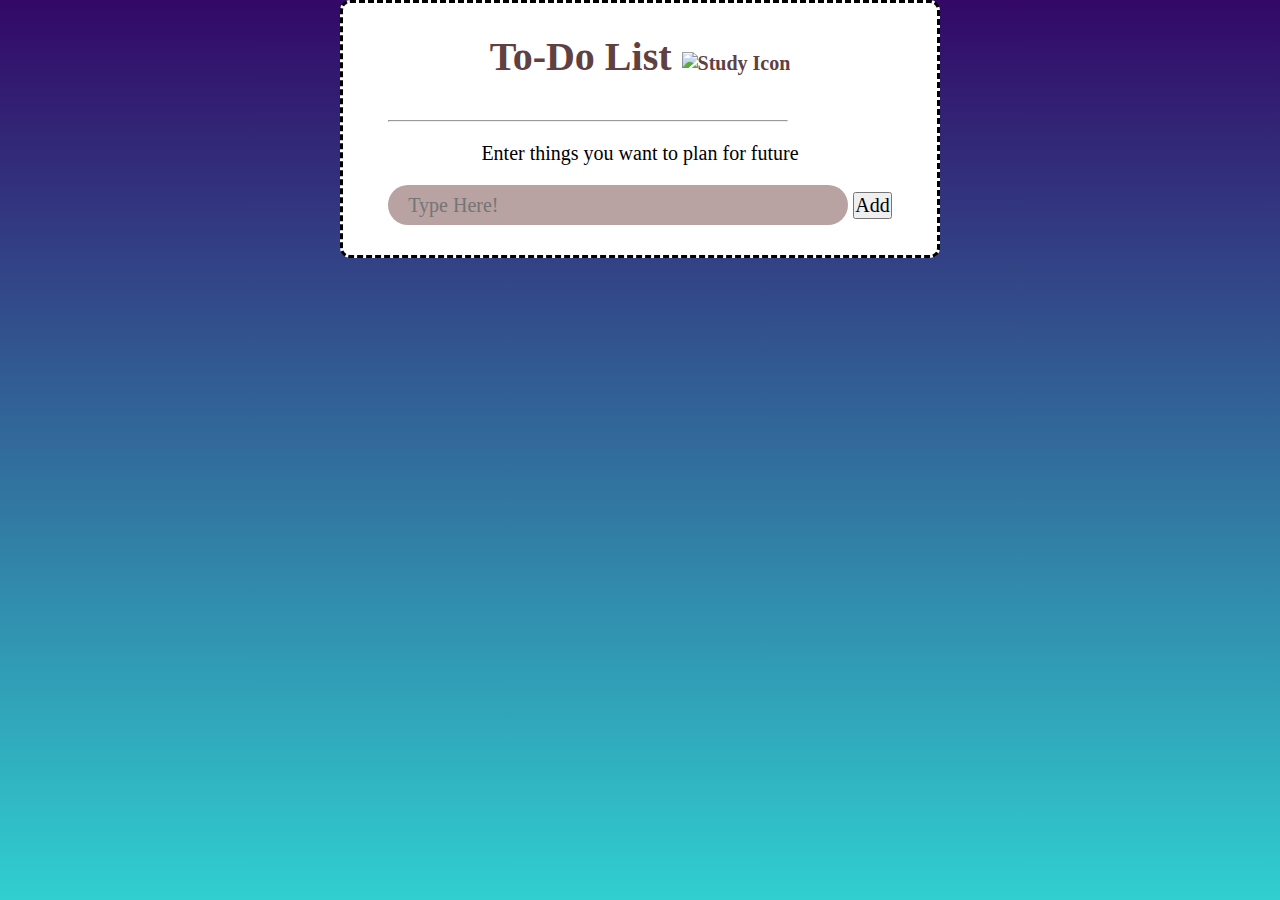
==== To-Do List/index.html @ a161ec6c "To-Do List Project(HTML&CSS)" ====
<!DOCTYPE html>
<html lang="en">

<head>
    <meta charset="UTF-8">
    <meta name="viewport" content="width=device-width, initial-scale=1.0">
    <title>To-Do List App</title>
    <link rel="stylesheet" href="index.css">
</head>

<body>
    <div class="container">
        <div class="todo">
            <h2>To-Do List <img src="https://cdn-icons-png.freepik.com/256/8263/8263115.png?semt=ais_hybrid" alt="Study Icon"></h2>
            <div class="input-box">
                <hr>
                <form id="taskForm">
                    <label for="input">Enter things you want to plan for future</label><br>
                    <input type="text" id="input" placeholder="Type Here!">
                    <button id="add" type="submit">Add</button>
                </form>
            </div>
            <div class="list-container">
                <ul id="taskList">
                </ul>
            </div>
        </div>
    </div>
    <script src="index.js"></script>
</body>

</html>
---- To-Do List/index.css ----
*{
    font-family: 'Times New Roman', serif;
    margin: 0;
    padding: 0;
    box-sizing: border-box;
    font-size: 20px;
}
.container{
    width: 100%;
    min-height: 100vh;
    background-image: linear-gradient(to top, #30cfd0 0%, #330867 100%);
}
.todo{
    display: flex;
    width: 30rem;
    max-width: 100rem;
    margin: 0 auto;
    justify-content: center;
    align-items: center;
    flex-wrap: wrap;
    padding: 30px;
    border-style: dashed;
    flex-direction: column;
    background-color: white;
    border-radius: 10px;
    text-align: center;
    
}       
.todo h2{
    color: rgb(95, 65, 65);
    font-size: 40px;
    margin-bottom: 40px;
}
.todo > h2 img{
    width: 3rem;
    height: 3rem;
}



.input-box hr{
    margin-bottom: 20px;
    width: 20rem;
}
#input{
    border: none;
    outline: none;
    border-radius: 5rem;
    background-color: rgb(184, 162, 162);
    margin-top: 20px;
    width: 23rem;
    height: 2rem;
    font-size: 20px;
    padding: 20px;
}
#add{
    flex:1;
}




.li-container{

}

li{
    
}
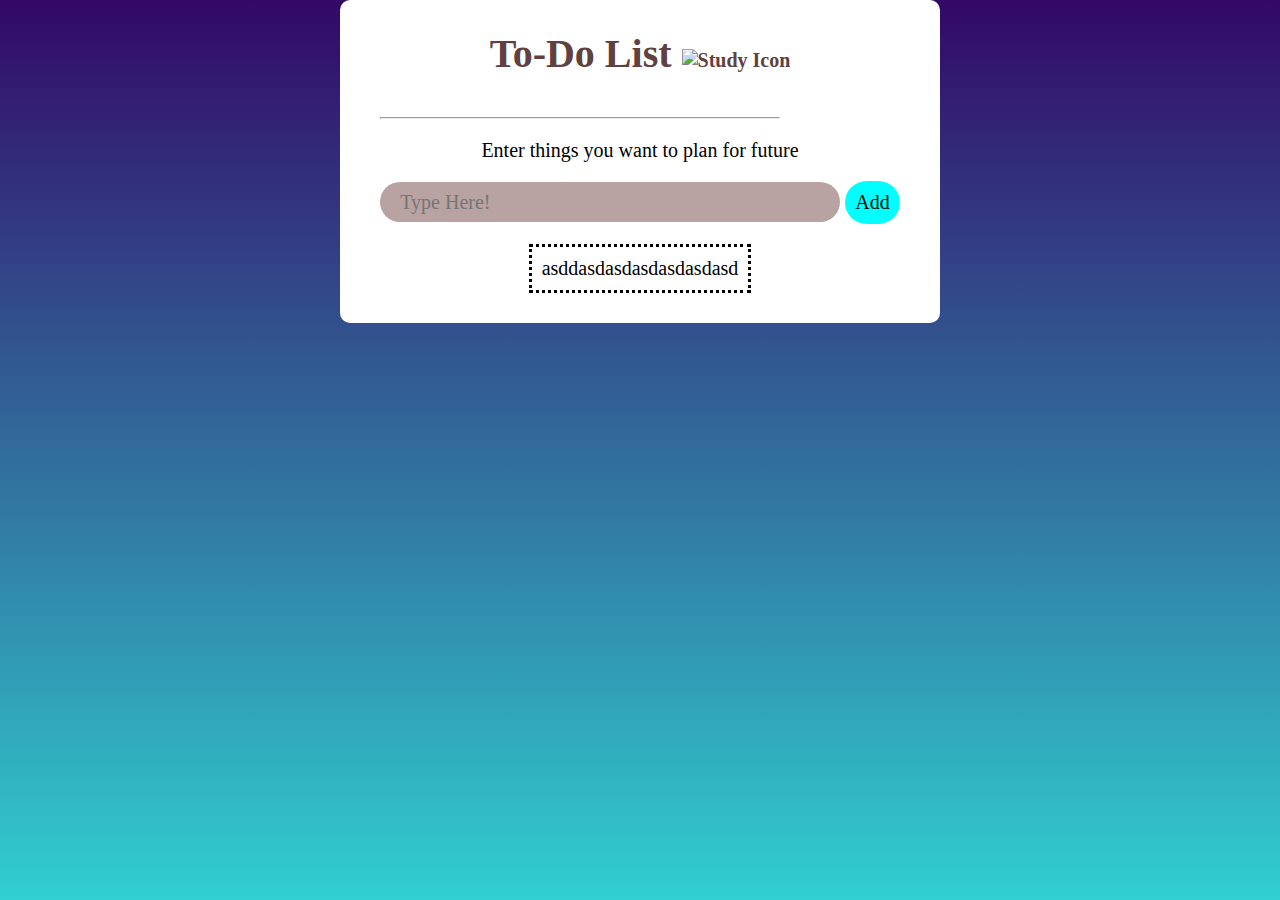
==== commit 04040ffc: "JS function to addItem(Still Bugging)" ====
--- a/To-Do List/index.html
+++ b/To-Do List/index.html
@@ -17,11 +17,12 @@
                 <form id="taskForm">
                     <label for="input">Enter things you want to plan for future</label><br>
                     <input type="text" id="input" placeholder="Type Here!">
-                    <button id="add" type="submit">Add</button>
+                    <button id="add" onclick="addItem(event)">Add</button>
                 </form>
             </div>
             <div class="list-container">
                 <ul id="taskList">
+                    <li>asddasdasdasdasdasdasd</li>
                 </ul>
             </div>
         </div>
--- a/To-Do List/index.css
+++ b/To-Do List/index.css
@@ -12,18 +12,19 @@
 }
 .todo{
     display: flex;
+    flex-wrap: wrap;
+    flex-direction: column;
+    justify-content: center;
+    align-items: center;
+    text-align: center;
+
     width: 30rem;
     max-width: 100rem;
     margin: 0 auto;
-    justify-content: center;
-    align-items: center;
-    flex-wrap: wrap;
     padding: 30px;
-    border-style: dashed;
-    flex-direction: column;
     background-color: white;
     border-radius: 10px;
-    text-align: center;
+    
     
 }       
 .todo h2{
@@ -53,17 +54,20 @@
     font-size: 20px;
     padding: 20px;
 }
+
 #add{
-    flex:1;
+    border: none;
+    outline: none;
+    border-radius: 2rem;
+    font-size: 1rem;
+    padding: 10px;
+    background-color: aqua;
 }
 
-
-
-
-.li-container{
-
+#taskList li{
+    margin-top: 20px;
+    border-style: dotted;
+    list-style: none;
+    padding: 10px;
 }
 
-li{
-    
-}
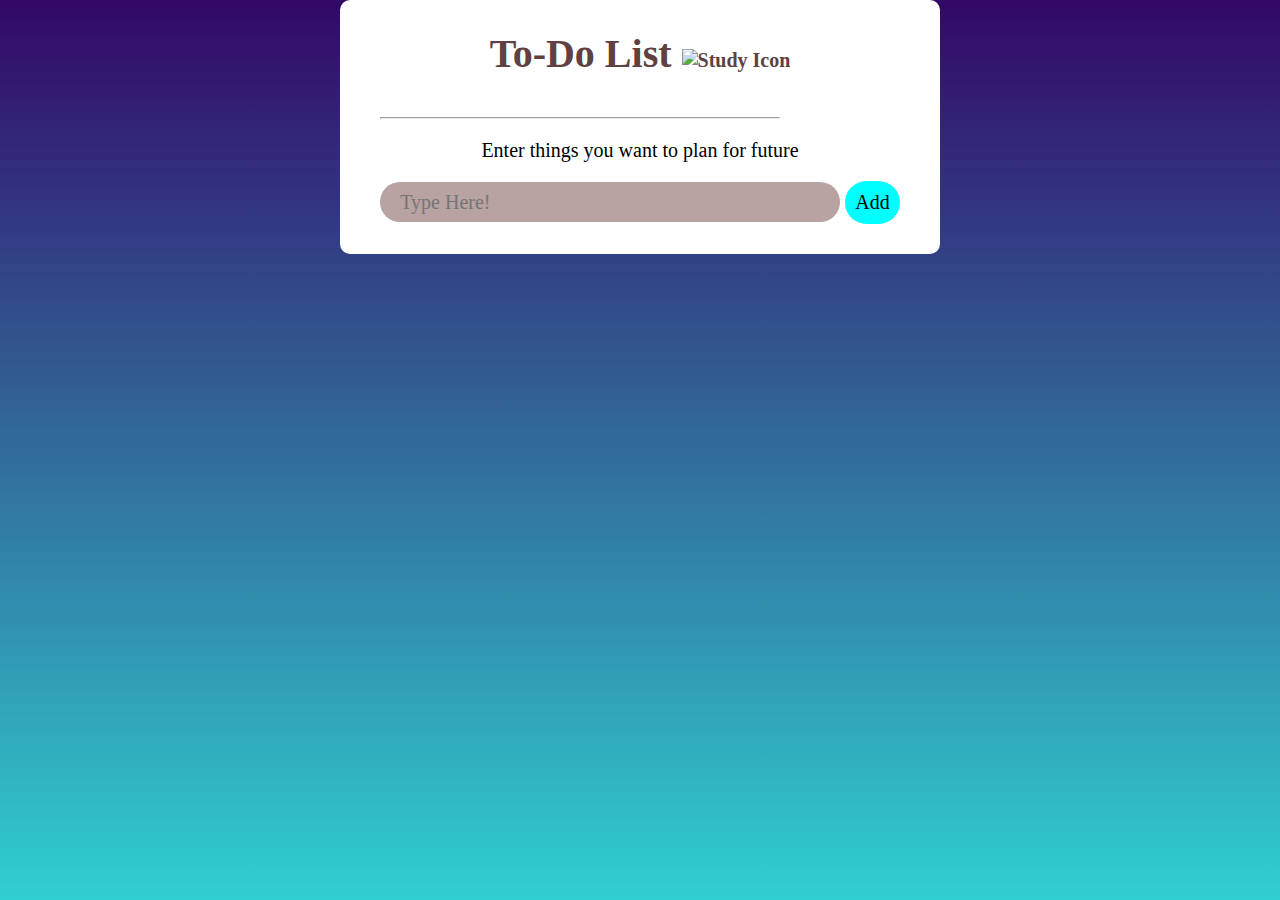
==== commit cef98a09: "Delete Function" ====
--- a/To-Do List/index.html
+++ b/To-Do List/index.html
@@ -22,7 +22,7 @@
             </div>
             <div class="list-container">
                 <ul id="taskList">
-                    <li>asddasdasdasdasdasdasd</li>
+
                 </ul>
             </div>
         </div>
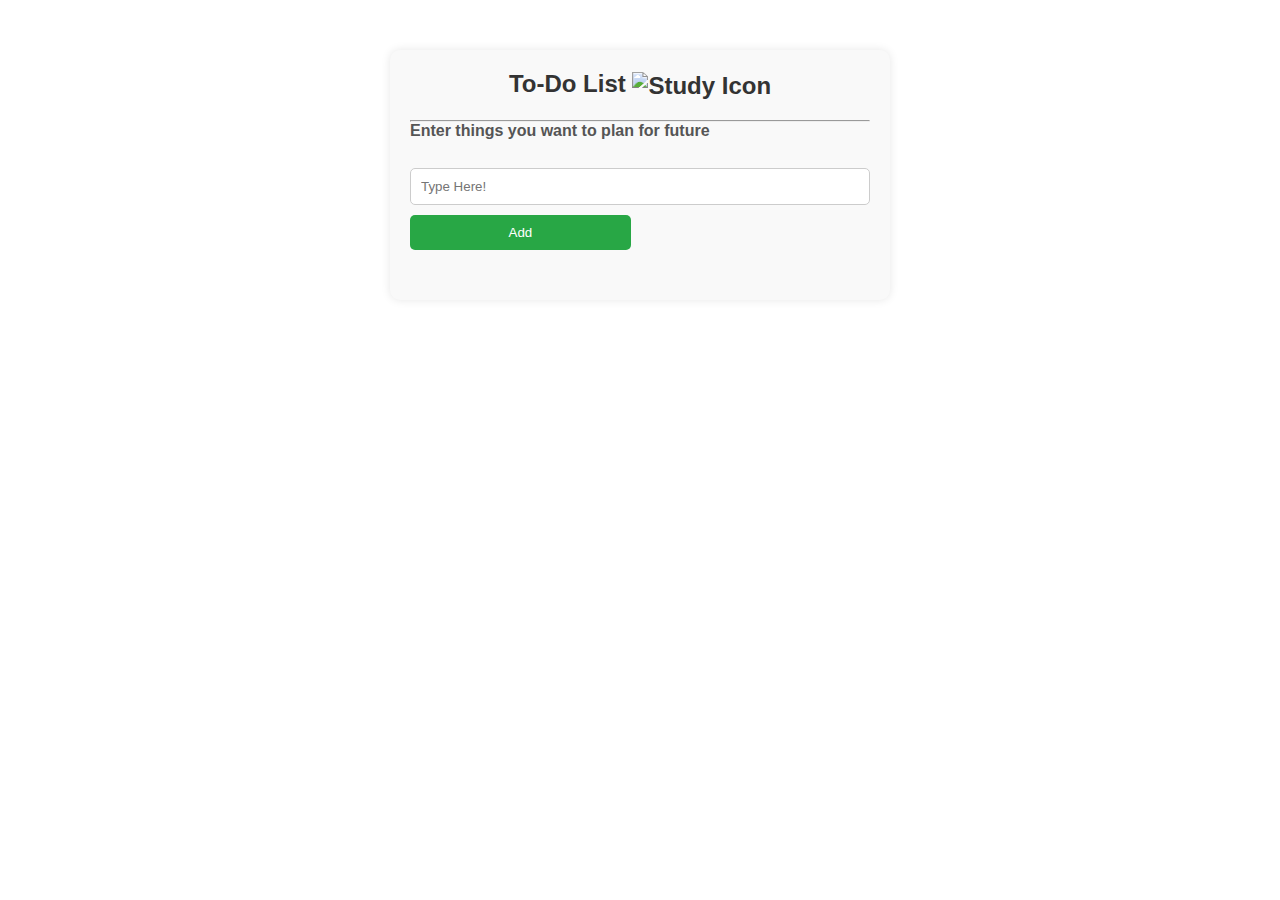
==== commit 9264496e: "Day5: Adjust To-Do List Complete" ====
--- a/To-Do List/index.html
+++ b/To-Do List/index.html
@@ -17,12 +17,11 @@
                 <form id="taskForm">
                     <label for="input">Enter things you want to plan for future</label><br>
                     <input type="text" id="input" placeholder="Type Here!">
-                    <button id="add" onclick="addItem(event)">Add</button>
+                    <button id="add">Add</button>
                 </form>
             </div>
             <div class="list-container">
                 <ul id="taskList">
-
                 </ul>
             </div>
         </div>
--- a/To-Do List/index.css
+++ b/To-Do List/index.css
@@ -1,73 +1,140 @@
-*{
-    font-family: 'Times New Roman', serif;
+/* Reset some default browser styles */
+* {
     margin: 0;
     padding: 0;
     box-sizing: border-box;
-    font-size: 20px;
+    font-family: Arial, sans-serif;
 }
-.container{
+
+/* Main container */
+.container {
+    width: 90%;
+    max-width: 500px;
+    margin: 50px auto;
+    padding: 20px;
+    background-color: #f9f9f9;
+    box-shadow: 0 0 10px rgba(0, 0, 0, 0.1);
+    border-radius: 10px;
+}
+
+/* Title styling */
+.todo h2 {
+    text-align: center;
+    color: #333;
+    margin-bottom: 20px;
+}
+
+.todo h2 img {
+    width: 30px;
+    vertical-align: middle;
+}
+
+/* Input box styling */
+.input-box {
+    margin-bottom: 20px;
+}
+
+.input-box label {
+    display: block;
+    margin-bottom: 10px;
+    color: #555;
+    font-weight: bold;
+}
+
+.input-box input {
     width: 100%;
-    min-height: 100vh;
-    background-image: linear-gradient(to top, #30cfd0 0%, #330867 100%);
+    padding: 10px;
+    border: 1px solid #ccc;
+    border-radius: 5px;
+    margin-bottom: 10px;
 }
-.todo{
+
+.input-box button {
+    width: 48%;
+    padding: 10px;
+    background-color: #28a745;
+    color: white;
+    border: none;
+    border-radius: 5px;
+    cursor: pointer;
+    transition: background-color 0.3s;
+    margin-bottom: 10px;
+}
+
+.input-box button:hover {
+    background-color: #218838;
+}
+
+/* Align the buttons side by side */
+.input-box button + button {
+    margin-left: 4%;
+}
+
+/* Task list styling */
+.list-container {
+    margin-top: 20px;
+}
+
+.list-container ul {
+    list-style-type: none;
+}
+
+.list-container ul li {
+    /* Existing styles */
+    padding: 10px;
+    margin-bottom: 10px;
+    background-color: #fff;
+    border: 1px solid #ddd;
+    border-radius: 5px;
     display: flex;
-    flex-wrap: wrap;
-    flex-direction: column;
-    justify-content: center;
+    justify-content: space-between;
     align-items: center;
-    text-align: center;
+    box-shadow: 0 2px 5px rgba(0, 0, 0, 0.1);
 
-    width: 30rem;
-    max-width: 100rem;
-    margin: 0 auto;
-    padding: 30px;
-    background-color: white;
-    border-radius: 10px;
-    
-    
-}       
-.todo h2{
-    color: rgb(95, 65, 65);
-    font-size: 40px;
-    margin-bottom: 40px;
-}
-.todo > h2 img{
-    width: 3rem;
-    height: 3rem;
+    /* New styles to handle overflow */
+    word-wrap: break-word;
+    overflow-wrap: break-word;
+    max-width: 100%;
 }
 
 
-
-.input-box hr{
-    margin-bottom: 20px;
-    width: 20rem;
-}
-#input{
-    border: none;
-    outline: none;
-    border-radius: 5rem;
-    background-color: rgb(184, 162, 162);
-    margin-top: 20px;
-    width: 23rem;
-    height: 2rem;
-    font-size: 20px;
-    padding: 20px;
+.list-container ul li .close {
+    cursor: pointer;
+    color: #e74c3c;
+    font-weight: bold;
+    padding: 0 10px;
+    transition: color 0.3s;
 }
 
-#add{
-    border: none;
-    outline: none;
-    border-radius: 2rem;
-    font-size: 1rem;
-    padding: 10px;
-    background-color: aqua;
+.list-container ul li .close:hover {
+    color: #c0392b;
 }
 
-#taskList li{
-    margin-top: 20px;
-    border-style: dotted;
-    list-style: none;
-    padding: 10px;
+/* Responsive Design */
+@media (max-width: 500px) {
+    .container {
+        padding: 15px;
+    }
+
+    .input-box button {
+        padding: 8px;
+    }
+
+    .list-container ul li {
+        padding: 8px;
+        font-size: 14px;
+    }
+
+    /* Make buttons stack on top of each other on small screens */
+    .input-box button {
+        width: 100%;
+        margin-left: 0;
+    }
 }
 
+@media (max-width: 768px) {
+    .container {
+        width: 95%;
+        margin: 30px auto;
+    }
+}
